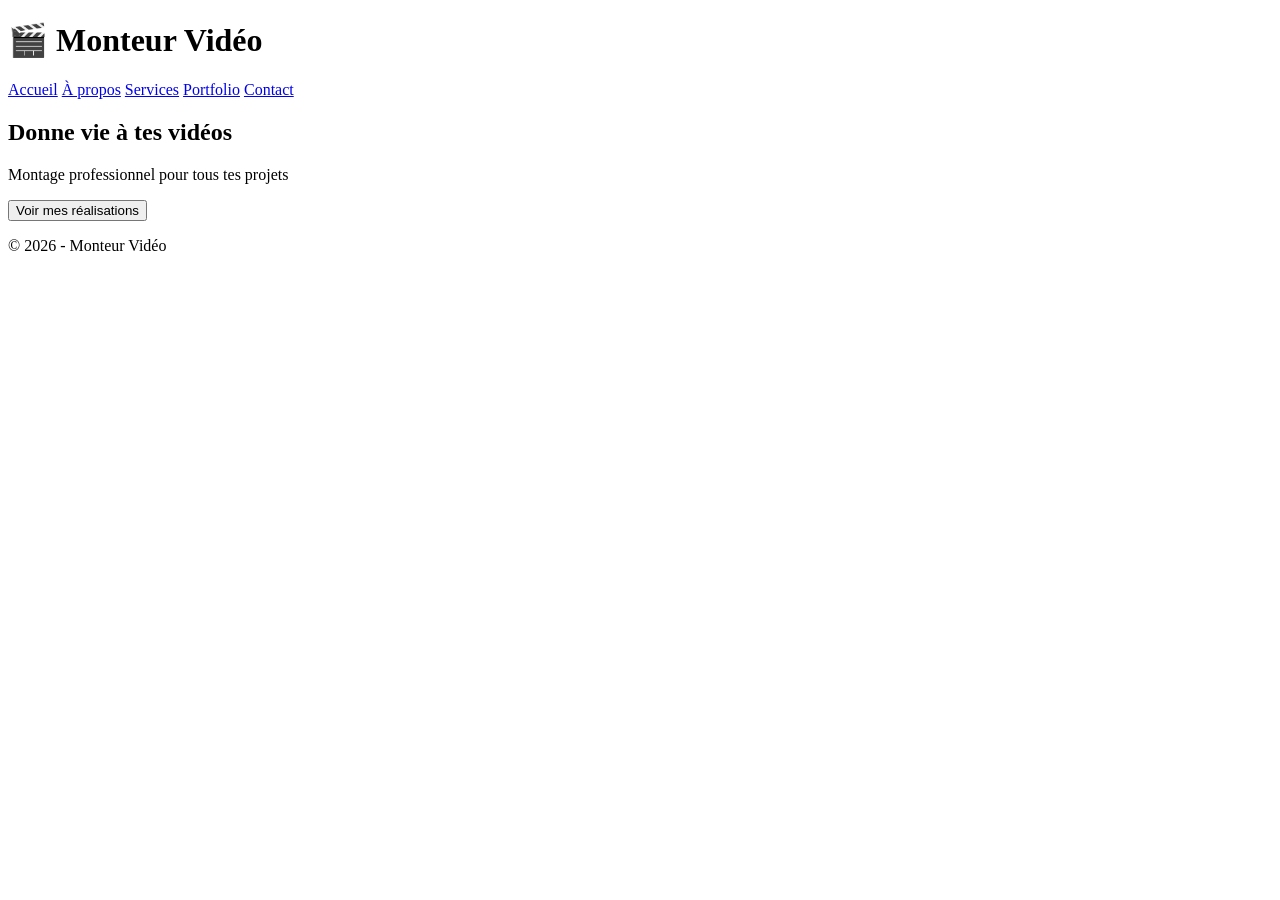
==== index.html @ ff2c62a6 "Add files via upload" ====
<!DOCTYPE html>
<html lang="fr">
<head>
    <meta charset="UTF-8">
    <title>Accueil</title>

    <link rel="stylesheet" href="style.css">
    <link href="https://fonts.googleapis.com/css2?family=Poppins:wght@300;600&display=swap" rel="stylesheet">
</head>

<body>

<header>
    <h1>🎬 Monteur Vidéo</h1>
</header>

<nav>
    <a href="index.html">Accueil</a>
    <a href="about.html">À propos</a>
    <a href="services.html">Services</a>
    <a href="portfolio.html">Portfolio</a>
    <a href="contact.html">Contact</a>
</nav>

<section class="hero">
    <h2>Donne vie à tes vidéos</h2>
    <p>Montage professionnel pour tous tes projets</p>
    <a href="portfolio.html"><button>Voir mes réalisations</button></a>
</section>

<footer>
    <p>© 2026 - Monteur Vidéo</p>
</footer>

</body>
</html>
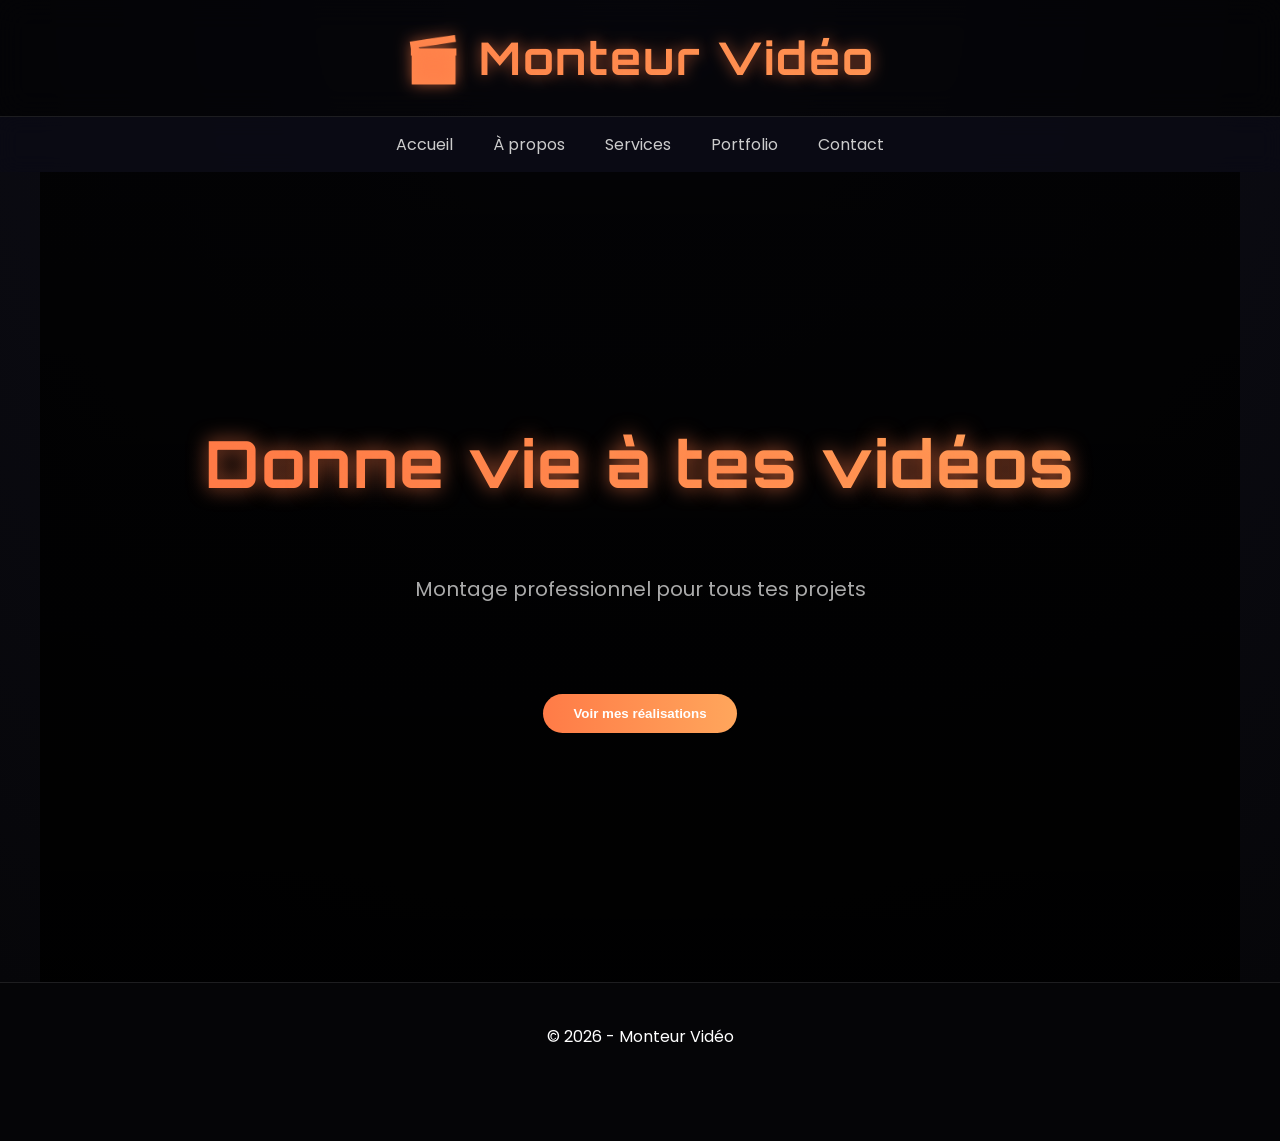
==== commit 271c9d2f: "Add files via upload" ====
--- a/index.html
+++ b/index.html
@@ -8,8 +8,8 @@
     <link href="https://fonts.googleapis.com/css2?family=Poppins:wght@300;600&display=swap" rel="stylesheet">
 </head>
 
-<body>
 
+<body class="home"></body>
 <header>
     <h1>🎬 Monteur Vidéo</h1>
 </header>
--- a/style.css
+++ b/style.css
@@ -0,0 +1,276 @@
+/* IMPORT POLICES */
+@import url('https://fonts.googleapis.com/css2?family=Orbitron:wght@500&family=Poppins:wght@300;400;600&display=swap');
+
+/* RESET */
+* {
+    margin: 0;
+    padding: 0;
+    box-sizing: border-box;
+}
+
+/* GLOBAL */
+body {
+    font-family: 'Poppins', sans-serif;
+    background: radial-gradient(circle at top, #0f0f1a, #050507);
+    color: #ffffff;
+}
+
+/* TITRES */
+/* Titres avec dégradé orange foncé → clair */
+h1, h2, h3 {
+    font-family: 'Orbitron', sans-serif;
+    letter-spacing: 2px;
+    background: linear-gradient(90deg, #FF7b47, #FFA65C); /* dégradé orange foncé → clair */
+    -webkit-background-clip: text;
+    -webkit-text-fill-color: transparent;
+    text-shadow: 0 0 10px rgba(255,123,71,0.6);
+}
+
+/* HEADER */
+header {
+    padding: 30px;
+    text-align: center;
+    background: rgba(0,0,0,0.6);
+    backdrop-filter: blur(15px);
+    border-bottom: 1px solid rgba(255,255,255,0.1);
+}
+
+header h1 {
+    font-size: 45px;
+    color: #FF7b47;
+    text-shadow: 0 0 15px rgba(255,123,71,0.6);
+}
+
+/* NAV */
+nav {
+    display: flex;
+    justify-content: center;
+    gap: 40px;
+    padding: 15px;
+    background: rgba(10,10,20,0.8);
+    backdrop-filter: blur(10px);
+    position: sticky;
+    top: 0;
+}
+
+nav a {
+    color: #ccc;
+    text-decoration: none;
+    font-size: 16px;
+    position: relative;
+    transition: 0.3s;
+}
+
+/* effet neon underline */
+nav a::after {
+    content: "";
+    position: absolute;
+    width: 0%;
+    height: 2px;
+    background: #FF7b47;
+    left: 0;
+    bottom: -5px;
+    transition: 0.3s;
+}
+
+nav a:hover {
+    color: #FF7b47;
+    text-shadow: 0 0 10px rgba(255,123,71,0.7);
+}
+
+nav a:hover::after {
+    width: 100%;
+}
+
+/* HERO */
+.hero {
+    height: 90vh;
+    background: linear-gradient(rgba(0,0,0,0.8), rgba(0,0,0,0.95)),
+    url('https://images.unsplash.com/photo-1492724441997-5dc865305da7');
+    background-size: cover;
+    background-position: center;
+
+    display: flex;
+    flex-direction: column;
+    justify-content: center;
+    align-items: center;
+
+    text-align: center;
+}
+
+.hero h2 {
+    font-size: 65px;
+    color: #FF7b47;
+    text-shadow: 0 0 20px rgba(255,123,71,0.7);
+}
+
+.hero p {
+    margin-top: 15px;
+    font-size: 20px;
+    color: #aaa;
+}
+
+/* BUTTON */
+button {
+    margin-top: 25px;
+    padding: 12px 30px;
+    border: none;
+    border-radius: 30px;
+    background: linear-gradient(90deg, #FF7b47, #FFA65C);
+    color: white;
+    font-weight: bold;
+    cursor: pointer;
+    transition: 0.3s;
+}
+
+button:hover {
+    transform: scale(1.1);
+    box-shadow: 0 0 25px rgba(255,123,71,0.8);
+}
+
+/* SECTIONS */
+section {
+    padding: 80px 20px;
+    max-width: 1200px;
+    margin: auto;
+    text-align: center;
+}
+
+h2 {
+    font-size: 36px;
+    margin-bottom: 40px;
+    color: #FF7b47;
+    text-shadow: 0 0 10px rgba(255,123,71,0.7);
+}
+
+/* SERVICES */
+.services {
+    display: flex;
+    gap: 30px;
+    flex-wrap: wrap;
+    justify-content: center;
+}
+
+.card {
+    background: rgba(20,20,30,0.8);
+    padding: 30px;
+    width: 280px;
+    border-radius: 20px;
+    transition: 0.3s;
+    border: 1px solid rgba(255,255,255,0.05);
+    backdrop-filter: blur(10px);
+}
+
+.card:hover {
+    transform: translateY(-12px) scale(1.05);
+    box-shadow: 0 0 25px rgba(255,123,71,0.7);
+}
+
+.card h3 {
+    color: #FF7b47;
+}
+
+/* PORTFOLIO */
+.portfolio iframe {
+    width: 340px; /* légèrement plus grande */
+    height: 200px; /* hauteur adaptée pour YouTube */
+    margin: 15px;
+    border-radius: 15px;
+    transition: 0.3s;
+}
+
+.portfolio iframe:hover {
+    transform: scale(1.08);
+    box-shadow: 0 0 30px rgba(255,123,71,0.7);
+}
+
+/* FOOTER */
+footer {
+    background: #050507;
+    padding: 30px;
+    text-align: center;
+    border-top: 1px solid rgba(255,255,255,0.1);
+}
+
+/* Container vidéos YouTube et TikTok */
+.youtube-video, .tiktok-video {
+    text-align: center; /* garde le titre centré */
+}
+
+/* YouTube : vidéos côte à côte */
+.youtube-video .video-container {
+    display: flex;
+    flex-wrap: wrap;      /* passe à la ligne si écran trop petit */
+    justify-content: center;
+    gap: 20px;            /* espace entre les vidéos */
+}
+
+/* Taille uniforme pour toutes les vidéos YouTube */
+.youtube-video iframe {
+    width: 340px;        /* largeur fixe */
+    height: 440px;       /* hauteur fixe */
+    border-radius: 15px;
+    transition: 0.3s;
+}
+
+.youtube-video iframe:hover {
+    transform: scale(1.08);
+    box-shadow: 0 0 30px rgba(255,123,71,0.7);
+}
+
+/* TikTok : vidéos 3 par ligne */
+.tiktok-video .video-container {
+    display: flex;
+    flex-wrap: wrap;           /* passe à la ligne si plus de 3 vidéos */
+    justify-content: center;   /* centre toutes les vidéos */
+    gap: 20px;                 /* espace entre les vidéos */
+}
+
+/* Taille uniforme pour chaque vidéo TikTok */
+.tiktok-video .tiktok-embed {
+    flex: 0 0 30%;             /* 3 vidéos par ligne → 30% de largeur chacune */
+    max-width: 340px;          /* largeur max pour ne pas dépasser */
+    height: 606px;             /* même hauteur que YouTube */
+    border-radius: 15px;
+    transition: 0.3s;
+}
+
+.tiktok-video .tiktok-embed:hover {
+    transform: scale(1.08);
+    box-shadow: 0 0 30px rgba(255,123,71,0.7);
+}
+
+/* Pagination boutons */
+.portfolio .pagination {
+    margin-top: 30px;
+    text-align: center;
+}
+
+.portfolio .pagination button {
+    padding: 10px 20px;
+    margin: 0 8px;
+    cursor: pointer;
+    border: 1px solid #FF7b47;
+    background: linear-gradient(90deg, #FF7b47, #FFA65C);
+    color: #fff;
+    font-weight: bold;
+    border-radius: 10px;
+    transition: 0.3s;
+}
+
+.portfolio .pagination button:hover {
+    transform: scale(1.1);
+    box-shadow: 0 0 20px rgba(255,123,71,0.7);
+}
+
+.portfolio .pagination button.active {
+    background: #FFA65C;
+    color: #fff;
+    border-color: #FFA65C;
+}
+/* Paragraphes seulement pour index et about */
+body.home p,
+body.about p {
+    margin-bottom: 50px; /* augmente l’espace */
+    line-height: 3;    /* texte plus aéré */
+}
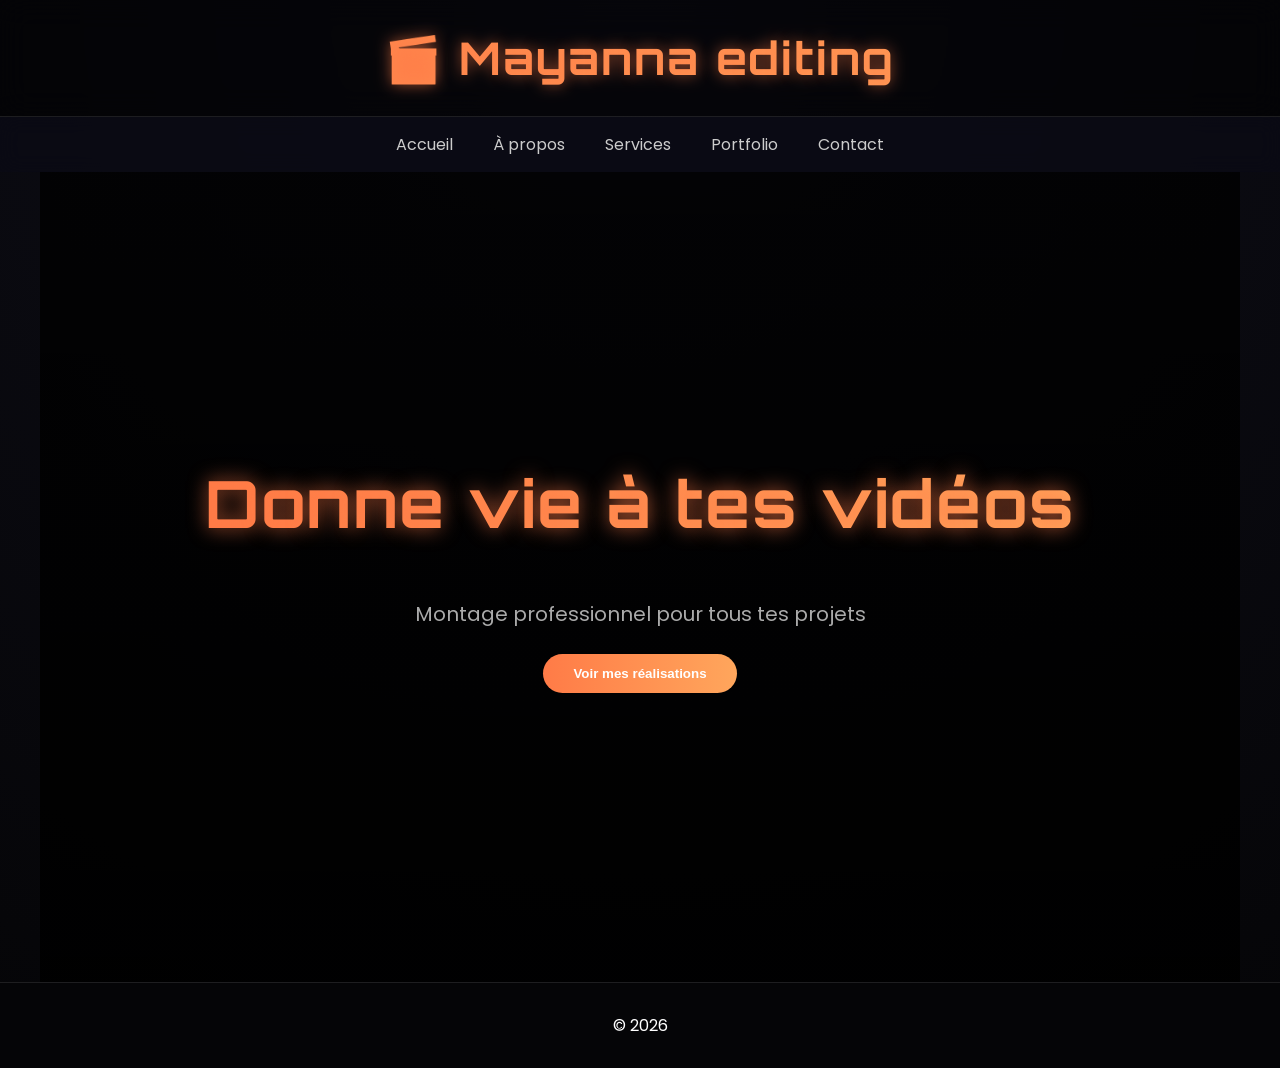
==== commit 231826b7: "Add files via upload" ====
--- a/index.html
+++ b/index.html
@@ -9,9 +9,9 @@
 </head>
 
 
-<body class="home"></body>
+<body class="home">
 <header>
-    <h1>🎬 Monteur Vidéo</h1>
+    <h1>🎬 Mayanna editing</h1>
 </header>
 
 <nav>
@@ -29,7 +29,7 @@
 </section>
 
 <footer>
-    <p>© 2026 - Monteur Vidéo</p>
+    <p>© 2026</p>
 </footer>
 
 </body>
--- a/style.css
+++ b/style.css
@@ -268,9 +268,24 @@
     color: #fff;
     border-color: #FFA65C;
 }
-/* Paragraphes seulement pour index et about */
-body.home p,
-body.about p {
-    margin-bottom: 50px; /* augmente l’espace */
-    line-height: 3;    /* texte plus aéré */
-}+
+body.about section {
+    display: flex;
+    flex-direction: column; /* empile les enfants verticalement */
+    align-items: center;    /* centre horizontalement */
+    justify-content: center; /* centre verticalement si tu veux dans la page */
+    min-height: 100vh;      /* prend toute la hauteur de la page */
+    padding: 40px 20px;
+}
+
+body.about section p {
+    text-align: center;
+    padding: 20px 0;       /* espace entre les paragraphes */
+    color: #f8f8f8;
+    max-width: 700px;
+    width: 100%;
+    font-family: 'montserrat', sans-serif;
+    font-size: 1.2rem;
+    line-height: 1.8;
+}
+    
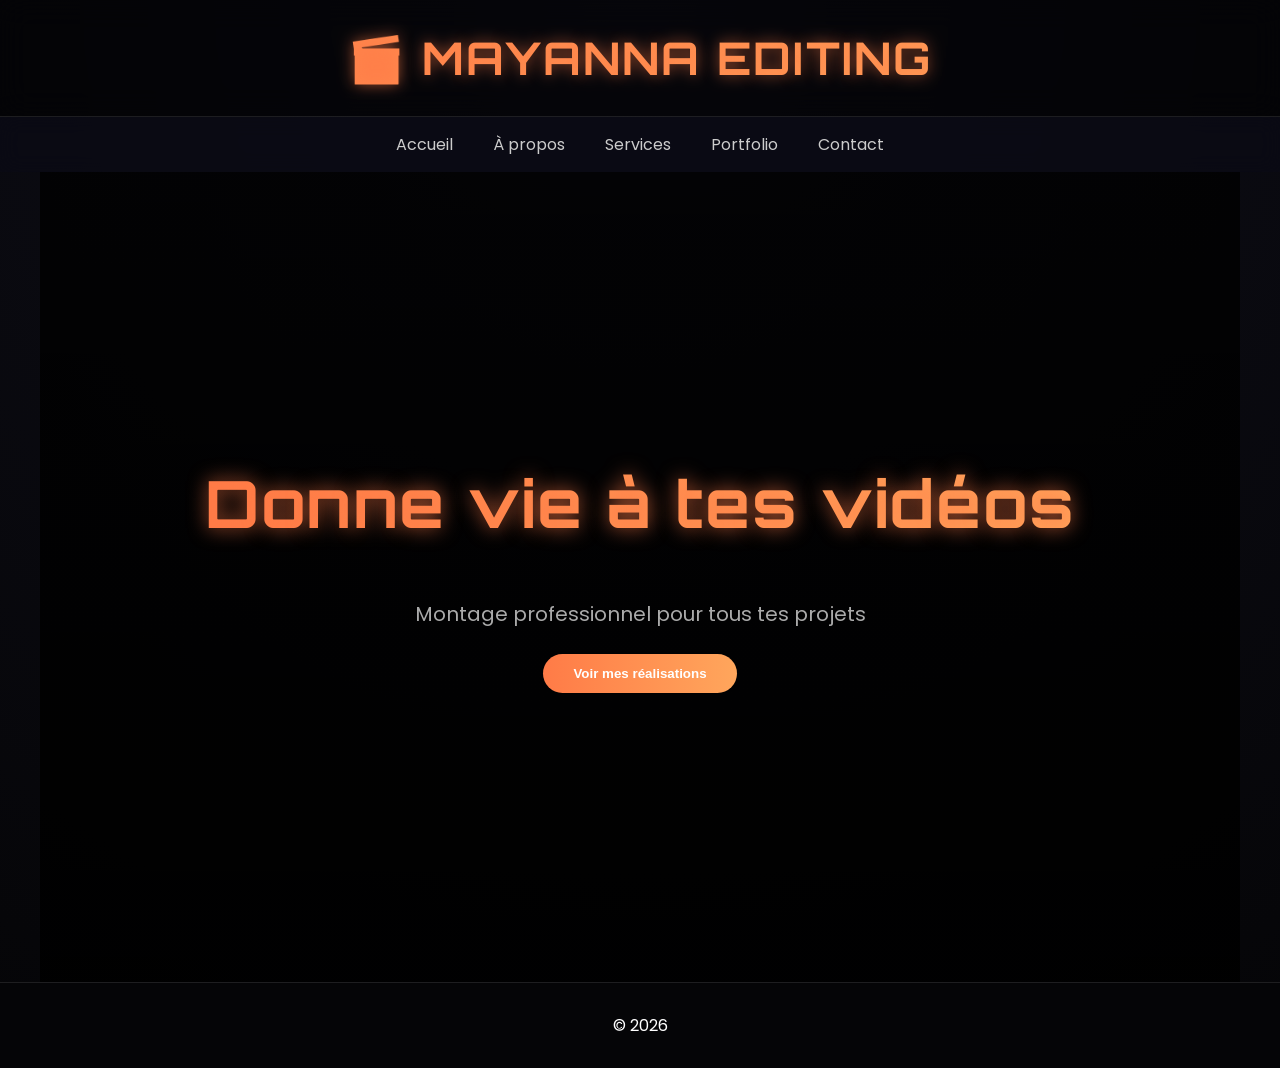
==== commit 7ae543e1: "Add files via upload" ====
--- a/index.html
+++ b/index.html
@@ -11,7 +11,7 @@
 
 <body class="home">
 <header>
-    <h1>🎬 Mayanna editing</h1>
+    <h1>🎬 MAYANNA EDITING</h1>
 </header>
 
 <nav>
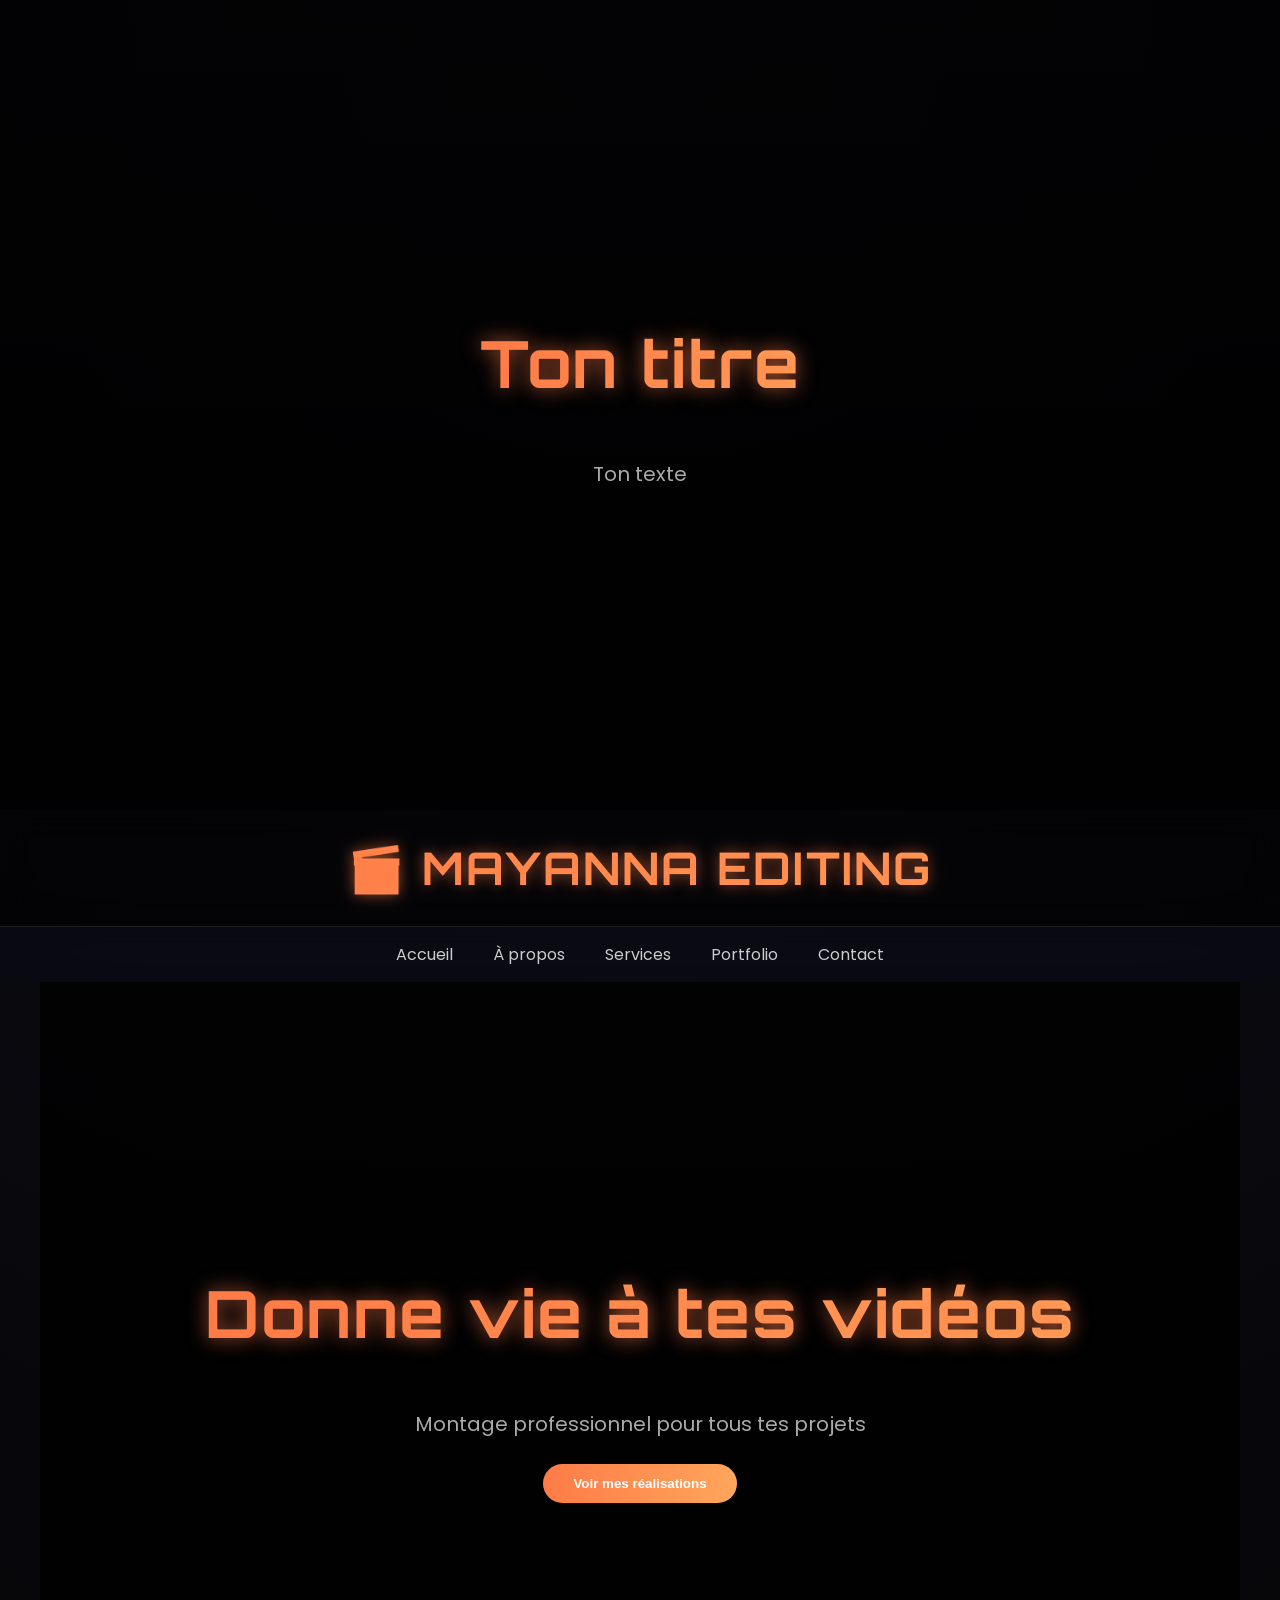
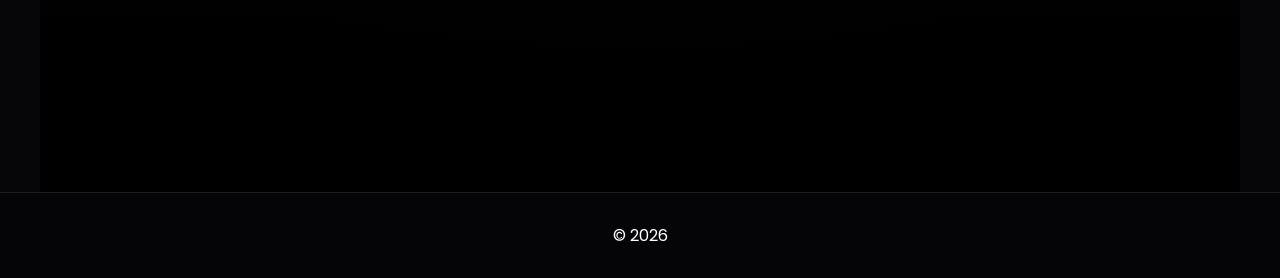
==== commit c7feaa7c: "Add files via upload" ====
--- a/index.html
+++ b/index.html
@@ -10,7 +10,12 @@
 
 
 <body class="home">
-<header>
+<div class="hero">
+    <img src="https://i.postimg.cc/vZcq0W0h/Design-sans-titre-(13).png" class="hero-img" alt="">
+    <h2>Ton titre</h2>
+    <p>Ton texte</p>
+</div>
+    <header>
     <h1>🎬 MAYANNA EDITING</h1>
 </header>
 
--- a/style.css
+++ b/style.css
@@ -85,11 +85,12 @@
 /* HERO */
 .hero {
     height: 90vh;
+     background-color: #050507;
     background: linear-gradient(rgba(0,0,0,0.8), rgba(0,0,0,0.95)),
-    url('https://images.unsplash.com/photo-1492724441997-5dc865305da7');
+    url('https://i.postimg.cc/vZcq0W0h/Design-sans-titre-(13).png');
     background-size: cover;
     background-position: center;
-
+   
     display: flex;
     flex-direction: column;
     justify-content: center;
@@ -288,4 +289,58 @@
     font-size: 1.2rem;
     line-height: 1.8;
 }
-    +    .contact-section {
+    display: flex;
+    flex-direction: column;   /* empile verticalement tous les éléments */
+    align-items: center;      /* centre horizontalement */
+    justify-content: center;
+    min-height: 100vh;        /* occupe toute la hauteur de la page */
+    padding: 40px 20px;
+    background-color: black; /* optionnel : fond clair pour la section */
+}
+
+.contact-section p {
+    color: #FF7b47;
+    text-align: center;
+    max-width: 700px;
+    width: 100%;
+    font-family: 'Arial', sans-serif;
+    font-size: 1.2rem;
+    line-height: 1.8;
+    margin: 15px 0;           /* espace entre les paragraphes */
+}
+
+.contact-section a {
+    margin: 10px 0;           /* espace entre les liens/boutons */
+}
+
+.contact-section a button {
+    padding: 12px 25px;
+    font-size: 1rem;
+    cursor: pointer;
+    border: none;
+    border-radius: 5px;
+    background-color: #FF7b47;
+    color: whitesmoke;
+    transition: background-color 0.3s;
+}
+
+.contact-section a button:hover {
+    background-color: #e66a36; /* effet survol */
+}
+.contact-item {
+    margin: 12px 0;
+}
+
+.contact-item a {
+    text-decoration: none;
+    color: #333;
+    font-size: 16px;
+    transition: 0.2s;
+}
+
+/* effet hover propre */
+.contact-item a:hover {
+    color: #0077ff;
+    letter-spacing: 0.5px;
+}
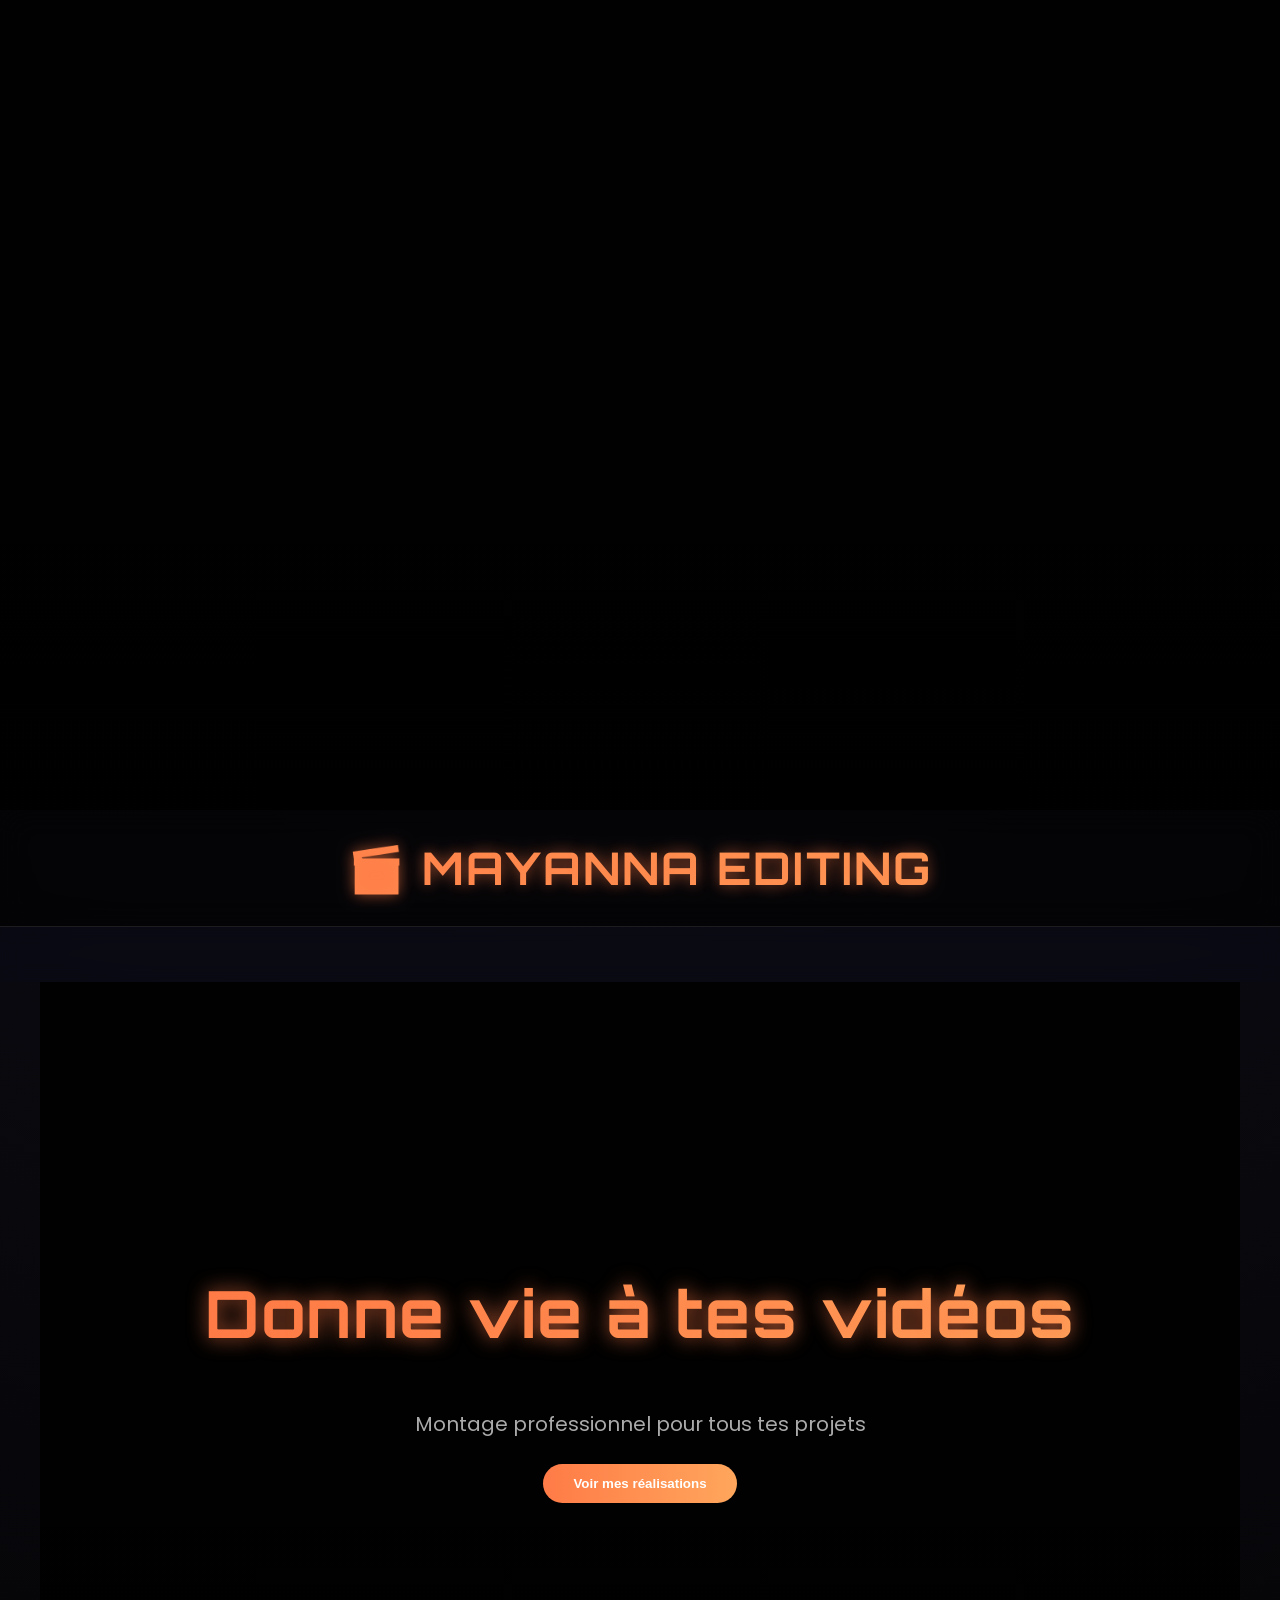
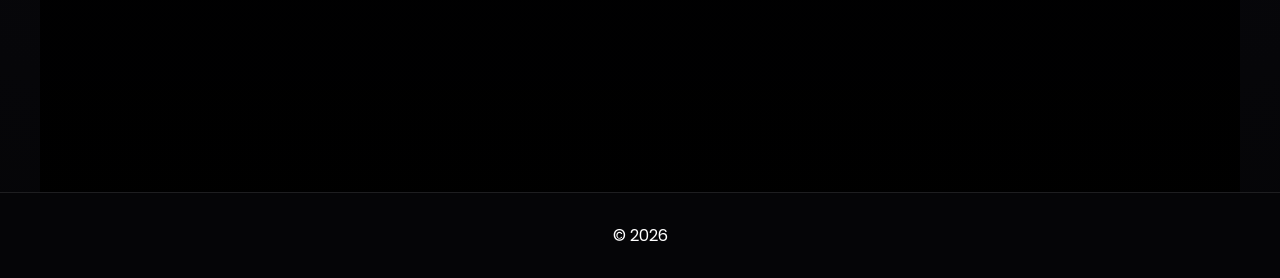
==== commit 56c033ff: "Add files via upload" ====
--- a/index.html
+++ b/index.html
@@ -12,8 +12,7 @@
 <body class="home">
 <div class="hero">
     <img src="https://i.postimg.cc/vZcq0W0h/Design-sans-titre-(13).png" class="hero-img" alt="">
-    <h2>Ton titre</h2>
-    <p>Ton texte</p>
+    
 </div>
     <header>
     <h1>🎬 MAYANNA EDITING</h1>
--- a/style.css
+++ b/style.css
@@ -85,17 +85,17 @@
 /* HERO */
 .hero {
     height: 90vh;
-     background-color: #050507;
-    background: linear-gradient(rgba(0,0,0,0.8), rgba(0,0,0,0.95)),
-    url('https://i.postimg.cc/vZcq0W0h/Design-sans-titre-(13).png');
+    background-color: #050507;
+    background-image: linear-gradient(rgba(0,0,0,0.8), rgba(0,0,0,0.95)),
+                      url('https://i.postimg.cc/jq8dNbmN/Design-sans-titre-13-removebg-preview.png');
     background-size: cover;
-    background-position: center;
-   
+    background-position: center center; /* centré horizontalement et verticalement */
+    background-repeat: no-repeat;
+
     display: flex;
     flex-direction: column;
     justify-content: center;
     align-items: center;
-
     text-align: center;
 }
 
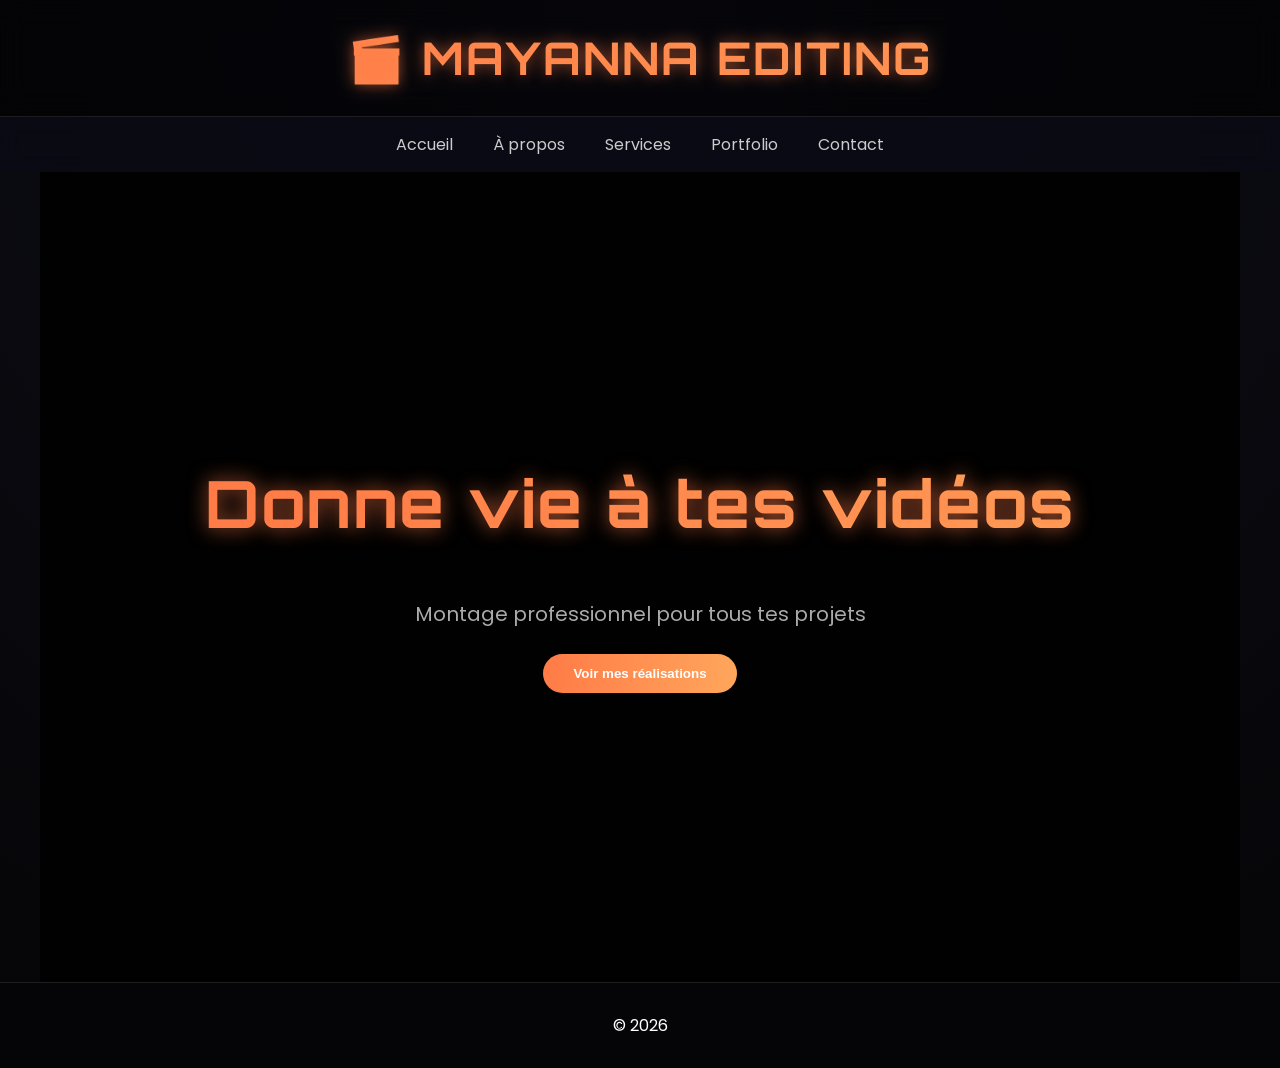
==== commit 215cb129: "Add files via upload" ====
--- a/index.html
+++ b/index.html
@@ -10,11 +10,7 @@
 
 
 <body class="home">
-<div class="hero">
-    <img src="https://i.postimg.cc/vZcq0W0h/Design-sans-titre-(13).png" class="hero-img" alt="">
-    
-</div>
-    <header>
+<header>
     <h1>🎬 MAYANNA EDITING</h1>
 </header>
 
--- a/style.css
+++ b/style.css
@@ -89,7 +89,7 @@
     background-image: linear-gradient(rgba(0,0,0,0.8), rgba(0,0,0,0.95)),
                       url('https://i.postimg.cc/jq8dNbmN/Design-sans-titre-13-removebg-preview.png');
     background-size: cover;
-    background-position: center center; /* centré horizontalement et verticalement */
+    background-position: center 40%; /* centre horizontalement, 40% verticalement */
     background-repeat: no-repeat;
 
     display: flex;
